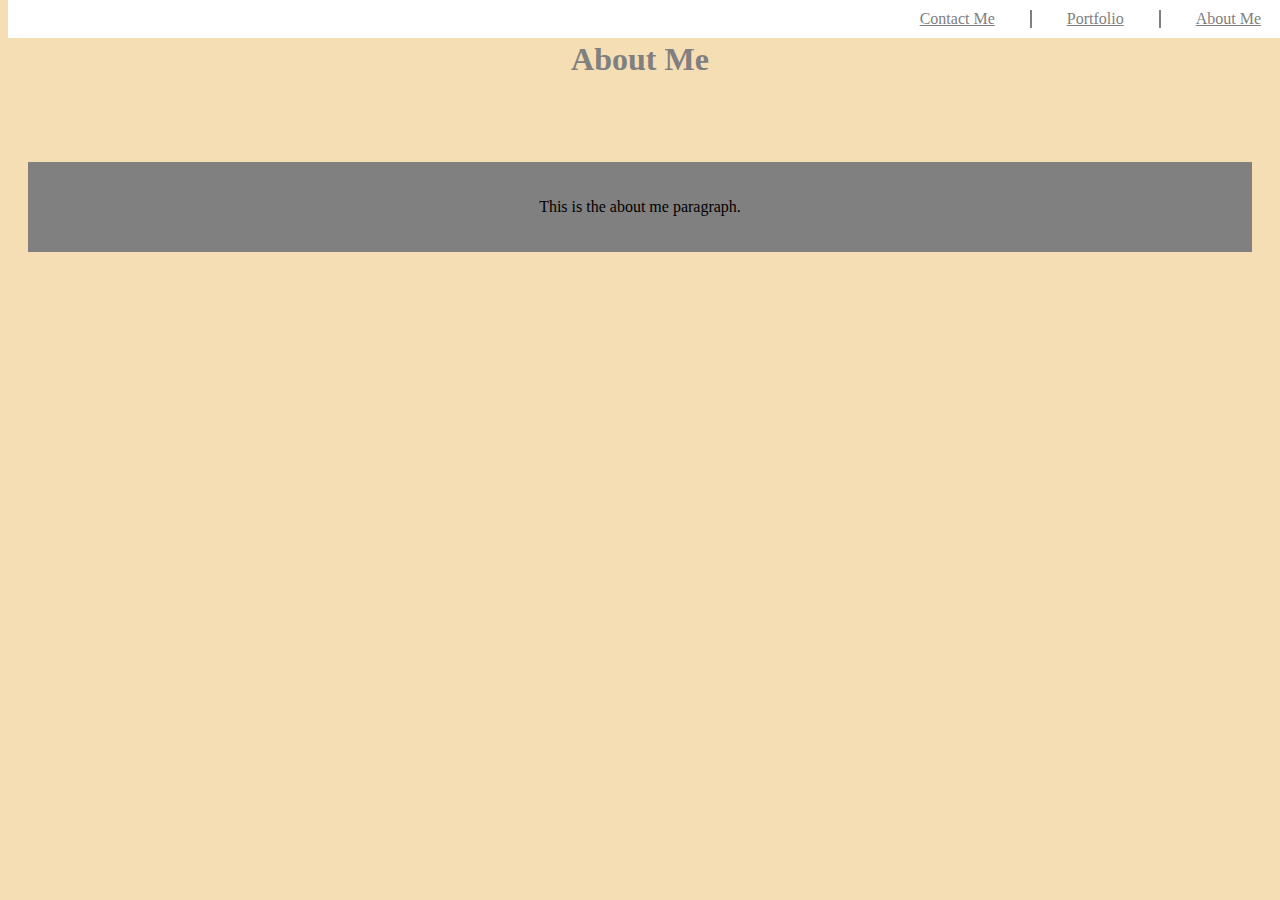
==== index.html @ 1217cf45 "added contact index portfolio and style" ====
<!DOCTYPE html>
<html lang="en-us">

<head>
  <meta charset="UTF-8">
  <title>Magen Palo </title>


  <link rel = "stylesheet"
   type = "text/css"
   href = "style.css" />
</head>


<body>


 <ul>
    <li> <a href= "index.html"> About Me </a> </li>
    <li> <a href= "portfolio.html"> Portfolio</a> </li> 
    <li><a href= "contact.html"> Contact Me</a> </li>

</ul>


<h1>About Me</h1>


<div class="aboutme">
<p> This is the about me paragraph.</p>





</div>



 
 


</body>

</html>
---- style.css ----
body {
    background-color: wheat;
    font-family: cursive;
    font-weight: 300px;
    text-align: center;


}


nav {
    background-color:white;
    font-size:30px;
    color: white;
    text-align: right;
    padding: 2%;
    border: 20px;
    border-color: pink;

}


h1 {
   text-align: center;
   padding: 20px;
   border-block-color: wheat 30px;
   margin-block-end: 5%;
   color:grey;


}

.container {
  
    background-color: white;
    padding: 10%;
    width: 5%;
    margin: 5%;
    align-content: center;


}

ul {
    list-style-type: none;
    background-color: white;
    text-align:right;
    margin: 0;
    padding: 10px;
    overflow: hidden;
    position: fixed;
    top:0;
    width: 100%;
  

}

li {
    float: right;
    border-right: 2px solid grey;

    
}

li a {
    display: block;
    color: grey;
    padding: 25px;
    margin: 10px;
    display: inline;
    background-color: white;




}

li a:hover {
    background color:#551;
    color: white;
}



.aboutme    {
    background: grey;
    padding: 20px;
    margin: 20px;

}


img {
    border-radius: 100px;
}
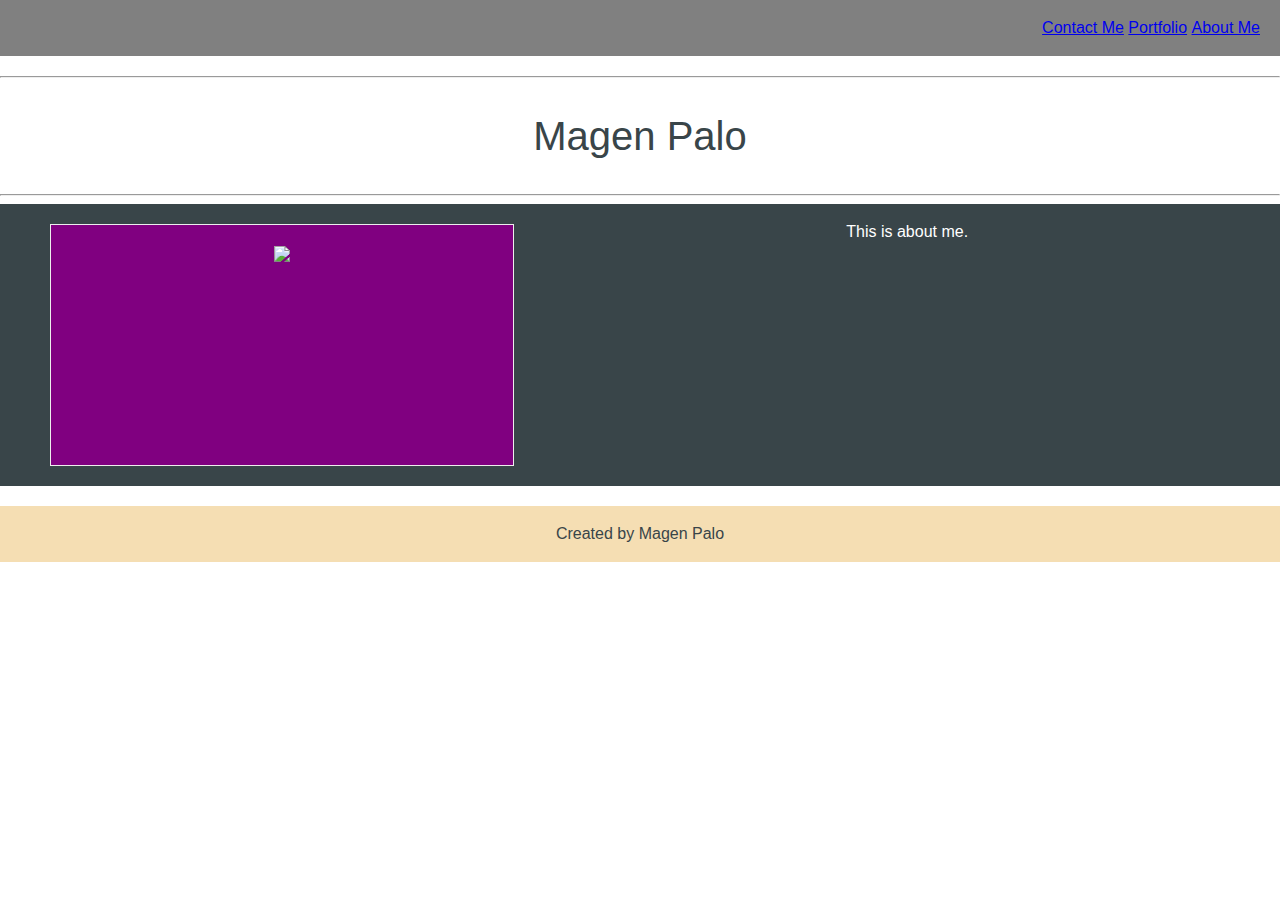
==== commit 1fcc6b88: "files added" ====
--- a/index.html
+++ b/index.html
@@ -5,42 +5,43 @@
   <meta charset="UTF-8">
   <title>Magen Palo </title>
 
+      <link rel= "stylesheet" type="text/css" href="reset.css"/> 
+      <link rel = "stylesheet" type = "text/css" href = "style.css" />
+      <link rel="stylesheet" type= "text/css" href="style2.css" />
 
-  <link rel = "stylesheet"
-   type = "text/css"
-   href = "style.css" />
 </head>
-
 
 <body>
 
+<div class="list">
+   <ul>
+      <li><a href= "contact.html"> Contact Me</a> </li> 
+      <li><a href= "portfolio.html"> Portfolio</a> </li> 
+      <li><a href= "index.html"> About Me </a> </li>
+   </ul>
+</div>
+<hr> 
 
- <ul>
-    <li> <a href= "index.html"> About Me </a> </li>
-    <li> <a href= "portfolio.html"> Portfolio</a> </li> 
-    <li><a href= "contact.html"> Contact Me</a> </li>
-
-</ul>
+<h1>Magen Palo</h1>
+<hr>
 
 
-<h1>About Me</h1>
-
-
-<div class="aboutme">
-<p> This is the about me paragraph.</p>
+<section id="full">
+      <aside>
+        
+         <img src="https://image-placeholder.com/images/actual-size/160x160.png"> 
 
 
 
-
-
-</div>
-
-
-
- 
- 
+      </aside>
+     <p>This is about me.</p>
+    
+    </section>
+  
+    <footer>
+   <p> Created by Magen Palo </p>
+    </footer>
 
 
 </body>
-
 </html>
--- a/style.css
+++ b/style.css
@@ -1,96 +1,34 @@
-
 body {
-    background-color: wheat;
-    font-family: cursive;
-    font-weight: 300px;
-    text-align: center;
-
-
+    align-content: center;
+    background-color: white;
+    font-family: Verdana, Geneva, Tahoma, sans-serif;
+    text-align: center; 
+    color: #394549;  
 }
 
-
-nav {
-    background-color:white;
-    font-size:30px;
-    color: white;
-    text-align: right;
-    padding: 2%;
-    border: 20px;
-    border-color: pink;
-
-}
-
-
-h1 {
-   text-align: center;
-   padding: 20px;
-   border-block-color: wheat 30px;
-   margin-block-end: 5%;
-   color:grey;
-
-
-}
-
-.container {
-  
-    background-color: white;
-    padding: 10%;
-    width: 5%;
-    margin: 5%;
-    align-content: center;
-
-
-}
-
-ul {
-    list-style-type: none;
-    background-color: white;
-    text-align:right;
-    margin: 0;
-    padding: 10px;
-    overflow: hidden;
-    position: fixed;
-    top:0;
-    width: 100%;
-  
-
-}
-
-li {
-    float: right;
-    border-right: 2px solid grey;
-
-    
-}
-
-li a {
-    display: block;
-    color: grey;
-    padding: 25px;
-    margin: 10px;
+ul li {
     display: inline;
-    background-color: white;
-
-
-
-
-}
+  }
 
 li a:hover {
     background color:#551;
     color: white;
 }
 
-
-
-.aboutme    {
-    background: grey;
-    padding: 20px;
-    margin: 20px;
+h1 {
+    font-size: 40px;
+    text-align: center;
+    padding: 30px;
+    text-emphasis: bold;
+}
+h2 {
+    text-align: center;
+    text-emphasis: bold;
 
 }
 
+textarea {
+    height:200px;
+    width: 50%;
 
-img {
-    border-radius: 100px;
 }--- a/style2.css
+++ b/style2.css
@@ -0,0 +1,97 @@
+
+.list {
+    list-style-type: none;
+    padding: 20px;
+    margin-top: 0;
+    margin-bottom: 20px;
+    text-align: right;
+    background-color: grey; 
+    width: auto;
+       
+}
+
+
+
+
+.contact {
+
+    position: relative;
+    display: inline-block;
+    margin-top: 0;  
+  
+}
+
+form {
+  display: block;
+}
+
+textarea {
+width: 100%;
+padding: 12px;
+border: 1px solid #ccc;
+border-radius: 4px;
+box-sizing: border-box;
+margin-top: 6px;
+margin-bottom: 16px;
+resize: vertical ;
+resize:horizontal;
+}
+
+label {
+  padding: 0;
+  margin: 0;
+  font: inherit;
+  font-size: 100%;
+  vertical-align: baseline;
+  border: 0;
+}
+}
+
+
+.port1 {
+  background: wheat;
+  width: 50%;
+  height: 300px;
+  padding: 20px;
+  margin-left: 20%;
+  margin-right: 20%;
+}
+
+
+#full {
+  width: 100%;
+  overflow: auto;
+  clear: both;
+  color: #fff;
+  background: #394549;
+}
+
+#division {
+  padding: 20px;
+  margin-top: 20px;
+  background: #214fb3;
+}
+
+aside {
+  float: left;
+  width: 33%;
+  height: 200px;
+  padding: 20px;
+  margin-left: 30px;
+  text-decoration-color: white;
+  background:purple;
+  border: 1px solid #eee;
+}
+
+footer {
+  padding: 20px;
+  clear: both;
+  background: wheat;
+}
+
+section {
+  padding: 20px;
+  margin-bottom: 20px;
+  background: wheat;
+
+}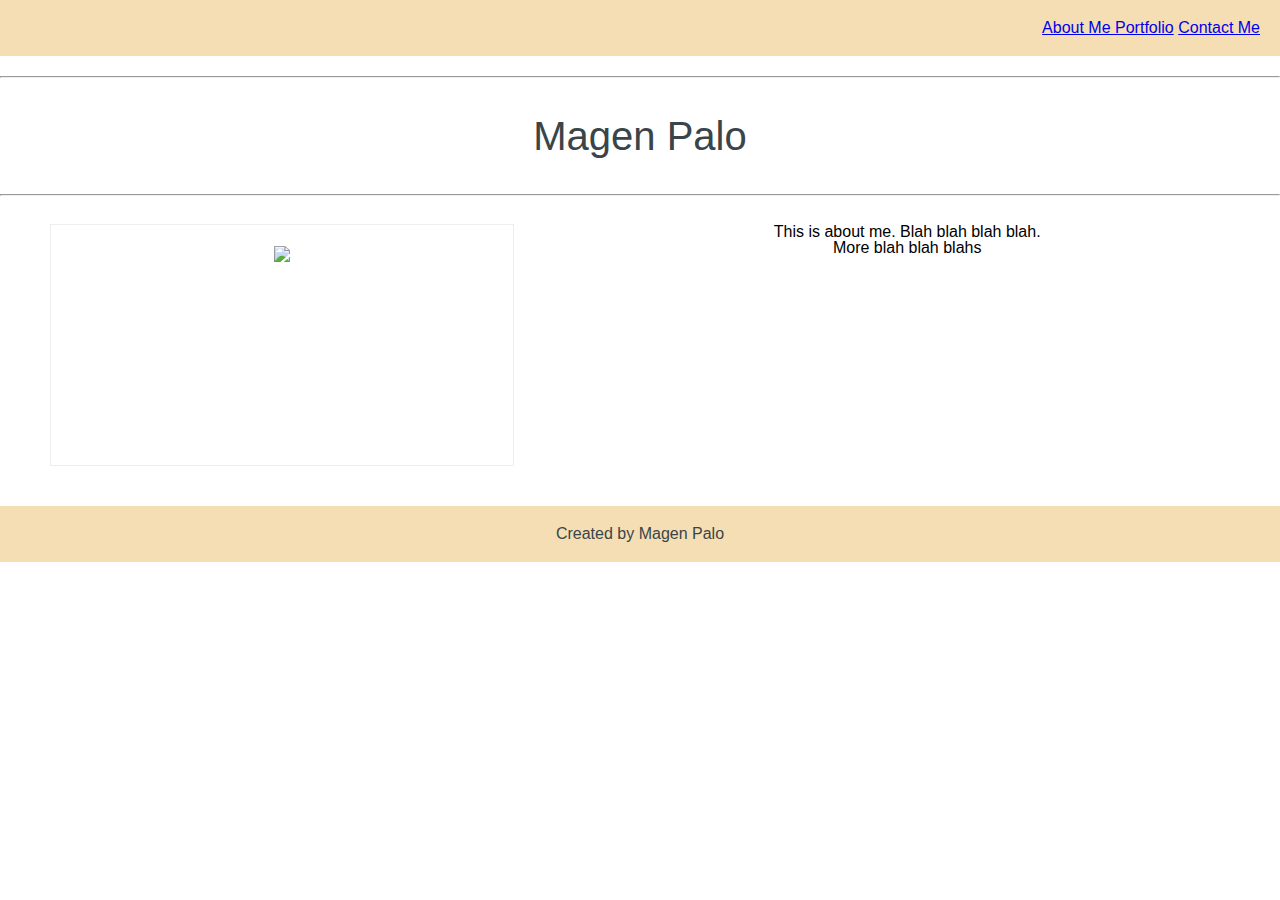
==== commit 0d5e4787: "updated" ====
--- a/index.html
+++ b/index.html
@@ -15,9 +15,10 @@
 
 <div class="list">
    <ul>
-      <li><a href= "contact.html"> Contact Me</a> </li> 
-      <li><a href= "portfolio.html"> Portfolio</a> </li> 
-      <li><a href= "index.html"> About Me </a> </li>
+         <li><a href= "index.html"> About Me </a> </li>
+         <li><a href= "portfolio.html"> Portfolio</a> </li>
+         <li><a href= "contact.html"> Contact Me</a> </li>   
+      
    </ul>
 </div>
 <hr> 
@@ -29,12 +30,13 @@
 <section id="full">
       <aside>
         
-         <img src="https://image-placeholder.com/images/actual-size/160x160.png"> 
+         <img src="https://via.placeholder.com/200"> 
 
 
 
       </aside>
-     <p>This is about me.</p>
+     <p>This is about me. Blah blah blah blah.</p>
+     <p> More blah blah blahs</p>
     
     </section>
   
--- a/style2.css
+++ b/style2.css
@@ -5,11 +5,10 @@
     margin-top: 0;
     margin-bottom: 20px;
     text-align: right;
-    background-color: grey; 
+    background-color: wheat; 
     width: auto;
        
 }
-
 
 
 
@@ -49,7 +48,7 @@
 
 
 .port1 {
-  background: wheat;
+  background: white;
   width: 50%;
   height: 300px;
   padding: 20px;
@@ -62,14 +61,14 @@
   width: 100%;
   overflow: auto;
   clear: both;
-  color: #fff;
-  background: #394549;
+  color: black;
+  background: white;
 }
 
 #division {
   padding: 20px;
   margin-top: 20px;
-  background: #214fb3;
+  background: white;
 }
 
 aside {
@@ -78,9 +77,10 @@
   height: 200px;
   padding: 20px;
   margin-left: 30px;
-  text-decoration-color: white;
-  background:purple;
+  text-decoration-color: rgb(19, 17, 17);
+  background: white;
   border: 1px solid #eee;
+
 }
 
 footer {
